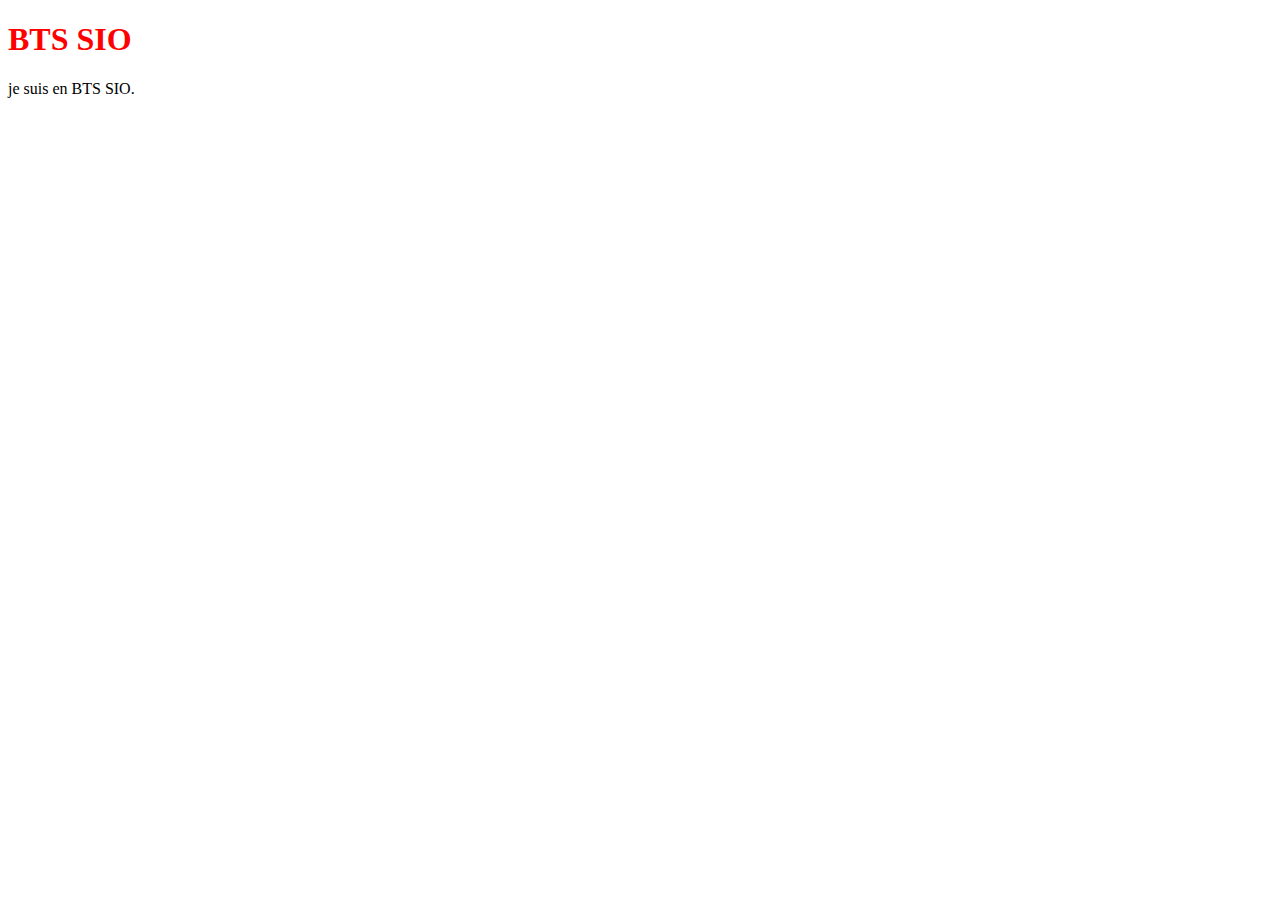
==== iNDEX.html @ a812e03c "initial commit" ====
<!DOCTYPE html>
<html lang="en">
<head>
    <meta charset="UTF-8">
    <title>Title</title>
    <link rel="stylesheet" href="style.css">
</head>
<body>
<section>
    <h1>BTS SIO</h1>
    <p1>je suis en BTS SIO.<p1>
</section>
</body>
</html>
---- style.css ----
h1 {
    color: red;
}
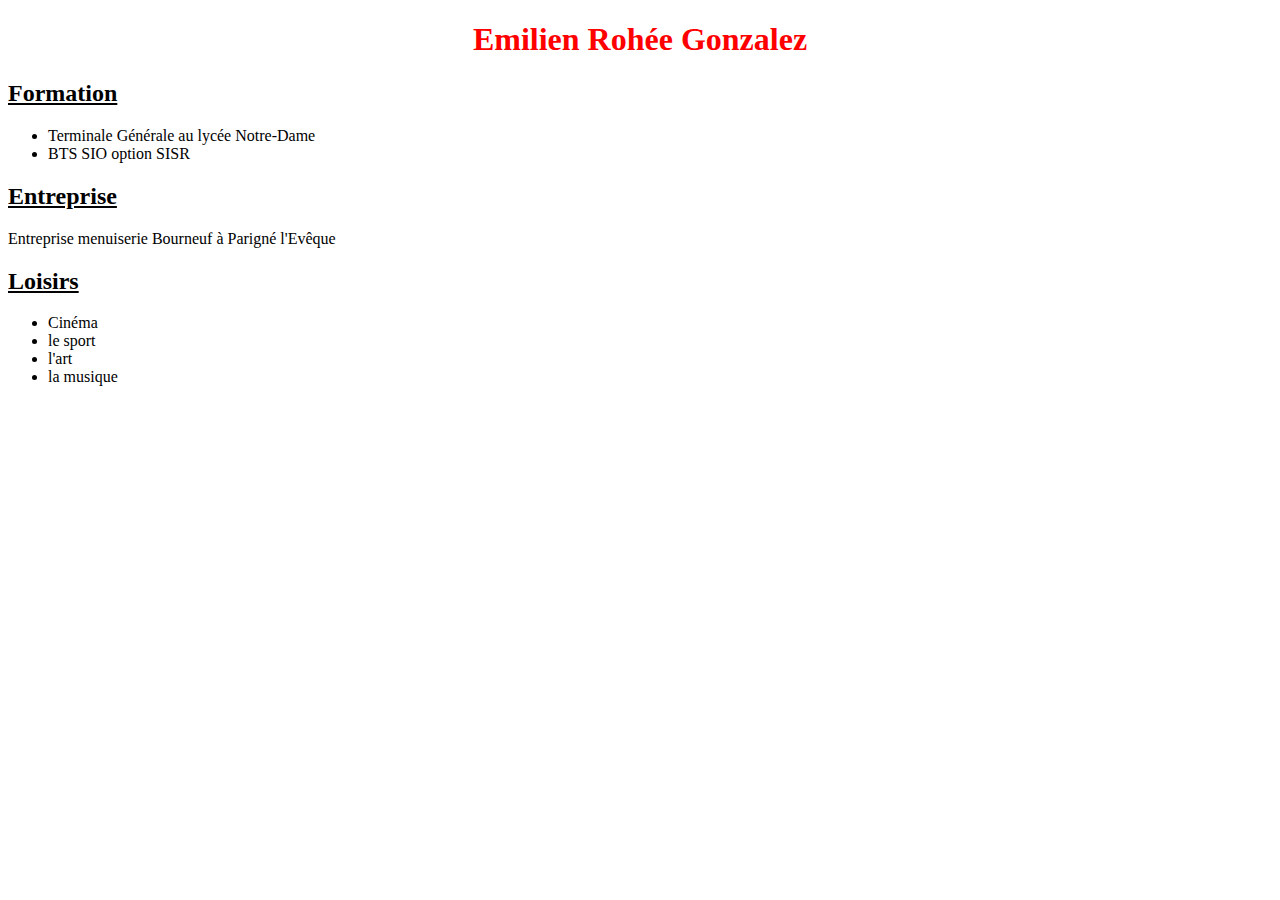
==== commit d37401ed: "firsr cm" ====
--- a/iNDEX.html
+++ b/iNDEX.html
@@ -7,8 +7,29 @@
 </head>
 <body>
 <section>
-    <h1>BTS SIO</h1>
-    <p1>je suis en BTS SIO.<p1>
+    <center>
+        <h1>Emilien Rohée Gonzalez</h1>
+    </center>
+</section>
+<section>
+    <h2>Formation</h2>
+    <ul>
+        <li>Terminale Générale au lycée Notre-Dame</li>
+        <li>BTS SIO option SISR</li>
+    </ul>
+</section>
+<section>
+    <h2>Entreprise</h2>
+    <p1>Entreprise menuiserie Bourneuf à Parigné l'Evêque</p1>
+</section>
+<section>
+    <h2>Loisirs</h2>
+    <ul>
+        <li>Cinéma</li>
+        <li>le sport</li>
+        <li>l'art</li>
+        <li>la musique</li>
+    </ul>
 </section>
 </body>
 </html>--- a/style.css
+++ b/style.css
@@ -1,3 +1,6 @@
 h1 {
     color: red;
 }
+h2{
+    text-decoration: underline;
+}